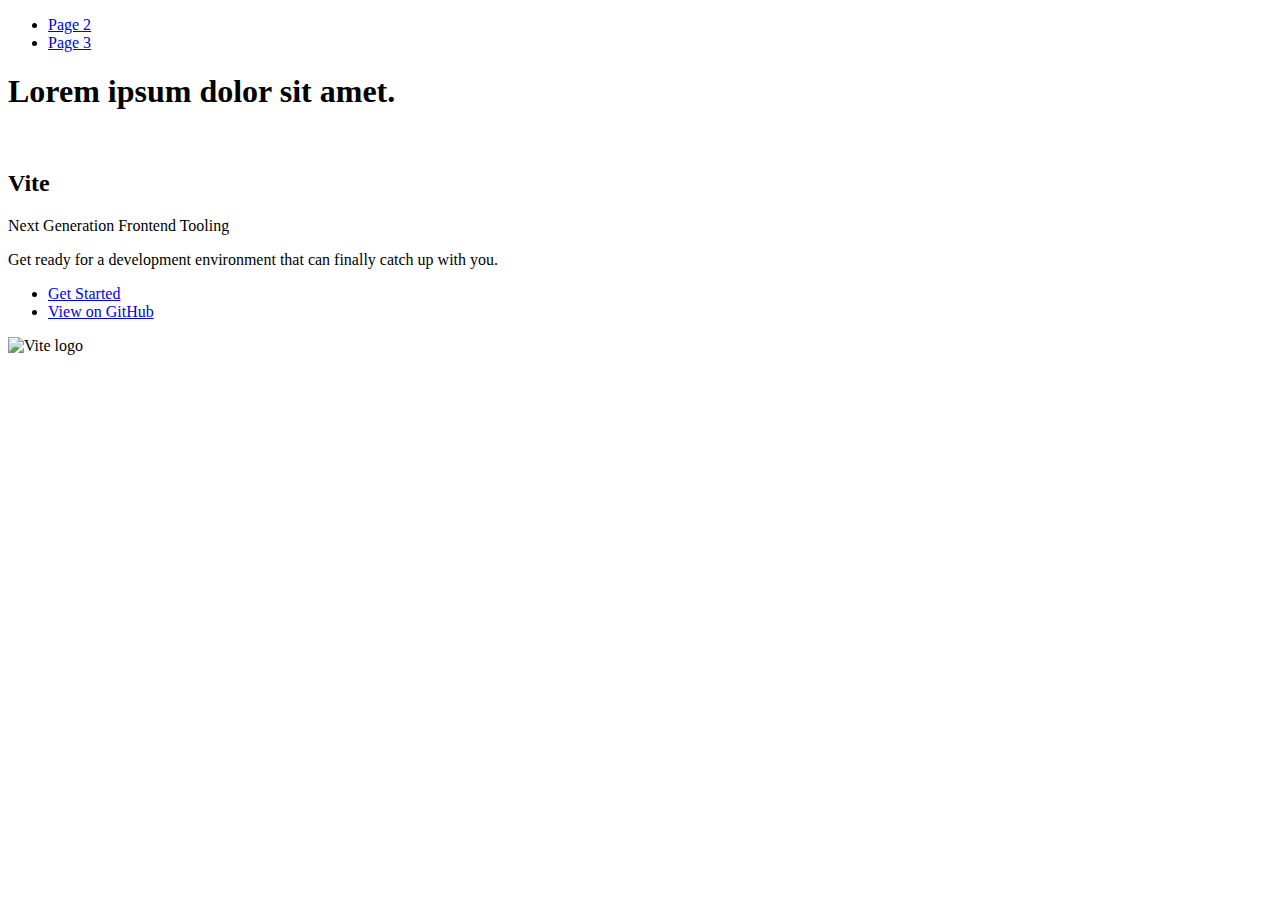
==== index.html @ 29a74787 "Deploying to gh-pages from @ maksar24/goit-advancedjs-hw-02@bd52712cecedd3a457ad6124902fd4d8a9ee62e4" ====
<!DOCTYPE html>
<html lang="en">
  <head>
    <meta charset="UTF-8" />
    <link rel="icon" type="image/svg+xml" href="/goit-advancedjs-hw-02/favicon.svg" />
    <meta name="viewport" content="width=device-width, initial-scale=1.0" />
    <title>Vanilla App Template</title>
    
    <script type="module" crossorigin src="/goit-advancedjs-hw-02/commonHelpers.js"></script>
    <link rel="stylesheet" href="/goit-advancedjs-hw-02/assets/index-10c40100.css">
  </head>
  <body>
    <header class="header">
  <nav class="nav">
    <ul class="nav-list">
      <li class="nav-item">
        <a href="./page-2.html" class="nav-link">Page 2</a>
      </li>

      <li class="nav-item">
        <a href="./page-3.html" class="nav-link">Page 3</a>
      </li>
    </ul>
  </nav>
</header>


    <section>
      <h1>Lorem ipsum dolor sit amet.</h1>
      <!-- Path to images as from index.html file -->
      <img src="/goit-advancedjs-hw-02/assets/javascript-8dac5379.svg" alt="" />
    </section>

    <!-- Loads the specified .html file -->
    <section class="vite-promo">
  <div class="container">
    <div class="wrapper">
      <h2 class="title">
        <span class="gradient">Vite</span>
      </h2>
      <p class="text">Next Generation Frontend Tooling</p>
      <p class="tagline">
        Get ready for a development environment that can finally catch up with
        you.
      </p>

      <ul class="actions">
        <li class="action">
          <a
            class="link"
            href="https://vitejs.dev/guide/"
            target="_blank"
            rel="noopener noreferrer"
            >Get Started</a
          >
        </li>
        <li class="action">
          <a
            class="link"
            href="https://github.com/vitejs/vite"
            target="_blank"
            rel="noopener noreferrer"
            >View on GitHub</a
          >
        </li>
      </ul>
    </div>

    <div class="thumb">
      <!-- Path to images as from index.html file -->
      <img
        class="pic"
        src="/goit-advancedjs-hw-02/assets/vite-logo-51249ca9.png"
        alt="Vite logo"
        width="640"
        height="640"
      />
    </div>
  </div>
</section>


    
  </body>
</html>
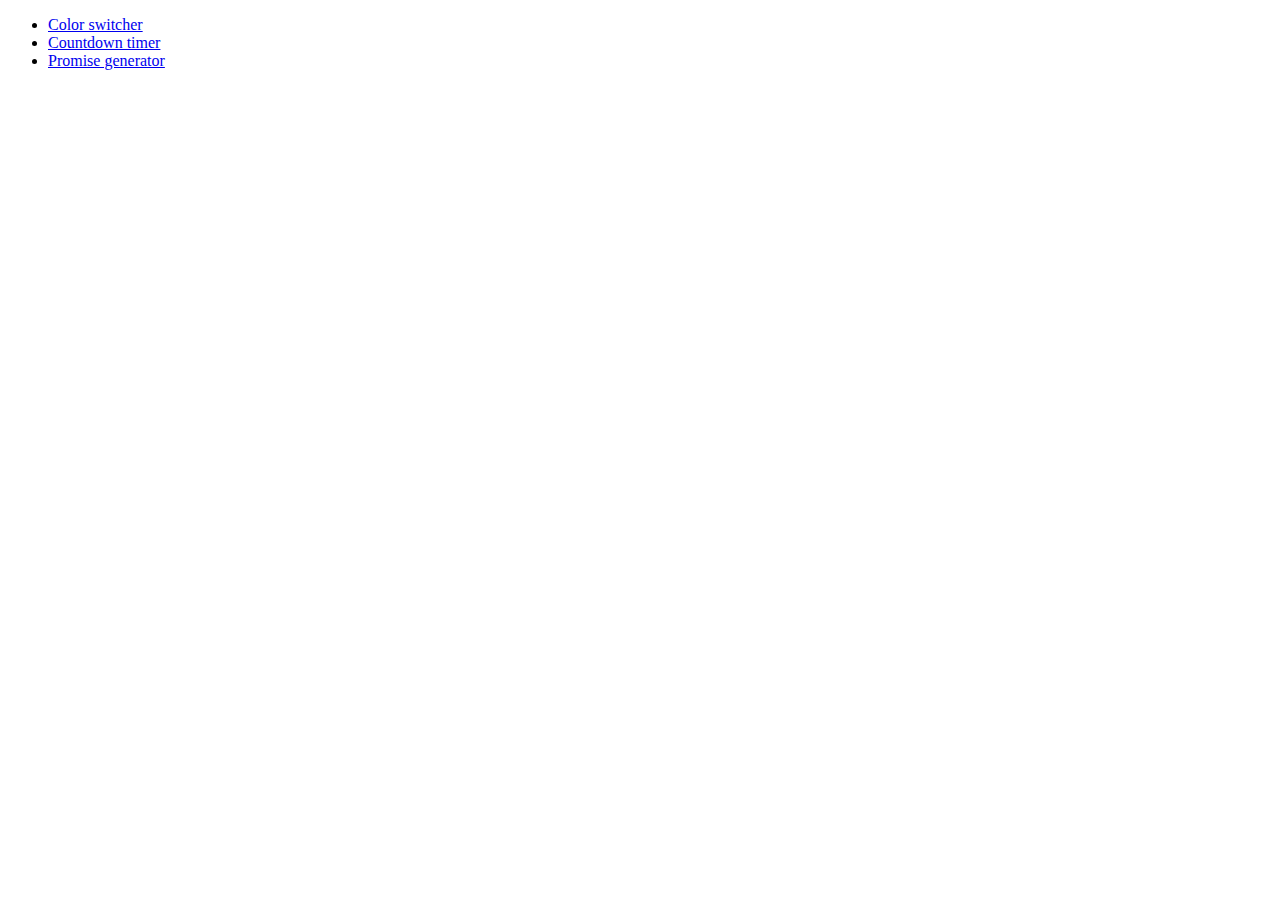
==== commit bf045227: "Deploying to gh-pages from @ maksar24/goit-advancedjs-hw-02@62282716e6a17acb8aa57c897bcd8fc9170dffda" ====
--- a/index.html
+++ b/index.html
@@ -2,84 +2,16 @@
 <html lang="en">
   <head>
     <meta charset="UTF-8" />
-    <link rel="icon" type="image/svg+xml" href="/goit-advancedjs-hw-02/favicon.svg" />
     <meta name="viewport" content="width=device-width, initial-scale=1.0" />
-    <title>Vanilla App Template</title>
+    <title>Homework 9</title>
     
-    <script type="module" crossorigin src="/goit-advancedjs-hw-02/commonHelpers.js"></script>
-    <link rel="stylesheet" href="/goit-advancedjs-hw-02/assets/index-10c40100.css">
+    <link rel="stylesheet" href="/goit-advancedjs-hw-02/assets/common-24e32714.css">
   </head>
   <body>
-    <header class="header">
-  <nav class="nav">
-    <ul class="nav-list">
-      <li class="nav-item">
-        <a href="./page-2.html" class="nav-link">Page 2</a>
-      </li>
-
-      <li class="nav-item">
-        <a href="./page-3.html" class="nav-link">Page 3</a>
-      </li>
+    <ul>
+      <li><a href="01-color-switcher.html">Color switcher</a></li>
+      <li><a href="02-timer.html">Countdown timer</a></li>
+      <li><a href="03-promises.html">Promise generator</a></li>
     </ul>
-  </nav>
-</header>
-
-
-    <section>
-      <h1>Lorem ipsum dolor sit amet.</h1>
-      <!-- Path to images as from index.html file -->
-      <img src="/goit-advancedjs-hw-02/assets/javascript-8dac5379.svg" alt="" />
-    </section>
-
-    <!-- Loads the specified .html file -->
-    <section class="vite-promo">
-  <div class="container">
-    <div class="wrapper">
-      <h2 class="title">
-        <span class="gradient">Vite</span>
-      </h2>
-      <p class="text">Next Generation Frontend Tooling</p>
-      <p class="tagline">
-        Get ready for a development environment that can finally catch up with
-        you.
-      </p>
-
-      <ul class="actions">
-        <li class="action">
-          <a
-            class="link"
-            href="https://vitejs.dev/guide/"
-            target="_blank"
-            rel="noopener noreferrer"
-            >Get Started</a
-          >
-        </li>
-        <li class="action">
-          <a
-            class="link"
-            href="https://github.com/vitejs/vite"
-            target="_blank"
-            rel="noopener noreferrer"
-            >View on GitHub</a
-          >
-        </li>
-      </ul>
-    </div>
-
-    <div class="thumb">
-      <!-- Path to images as from index.html file -->
-      <img
-        class="pic"
-        src="/goit-advancedjs-hw-02/assets/vite-logo-51249ca9.png"
-        alt="Vite logo"
-        width="640"
-        height="640"
-      />
-    </div>
-  </div>
-</section>
-
-
-    
   </body>
 </html>
